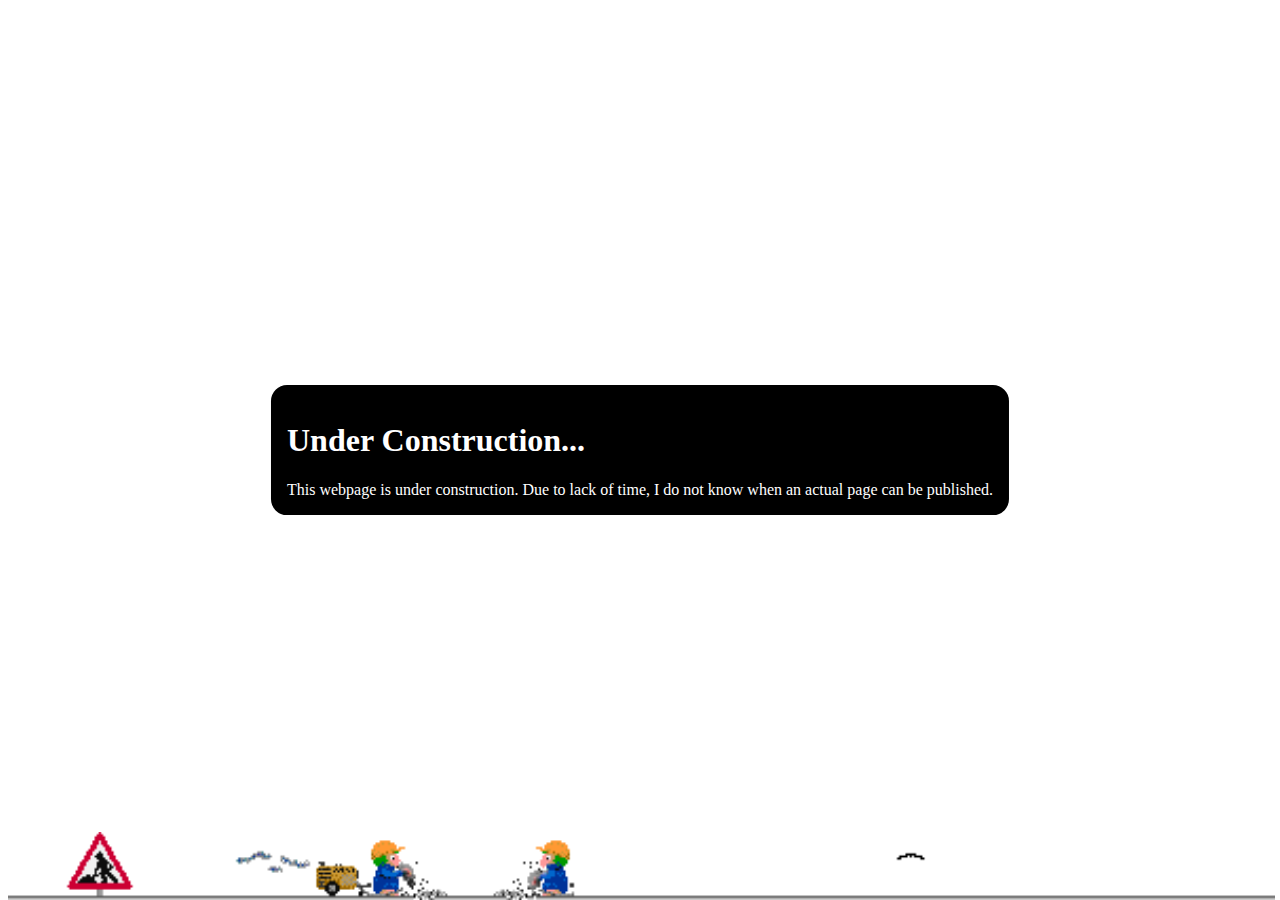
==== index.html @ d1db1228 "Update index.html" ====
<!DOCTYPE html>
<html>
  <head>
    <title>Under Construction ...</title>
    <style>
    div.center {
     background: black;
        color: white;
        border-radius: 1em;
        padding: 1em;
        position: absolute;
        top: 50%;
        left: 50%;
        margin-right: -50%;
        transform: translate(-50%, -50%);
    }
    div.ucImage {
  content:url(uc.gif)
}

 div.center {
        background: black;
        color: white;
        border-radius: 1em;
        padding: 1em;
        position: absolute;
        top: 50%;
        left: 50%;
        margin-right: -50%;
        transform: translate(-50%, -50%)
 }

div.nonSelectable {
  -webkit-touch-callout: none;
  -webkit-user-select: none;
  -khtml-user-select: none;
  -moz-user-select: none;
  -ms-user-select: none;
  -o-user-select: none;
  user-select: none;
}
.foot {
  position: absolute;
  bottom: 0;
  width: 99%;
}
  </style>
  </head>
  <body>
    <div class="nonSelectable center" onContextMenu="alert('DontStealMyText');return false;">
        <h1 class="center">Under Construction...</h1>
        <a>This webpage is under construction. Due to lack of time, I do not know when an actual page can be published.</a>
    </div>
    <div class="foot ucImage nonSelectable" onContextMenu="return false;">
      <!--<img src="uc.gif" alt="Under Construction" width="100%" onContextMenu="return false;">
      -->
    </div>
  </body>
</html>
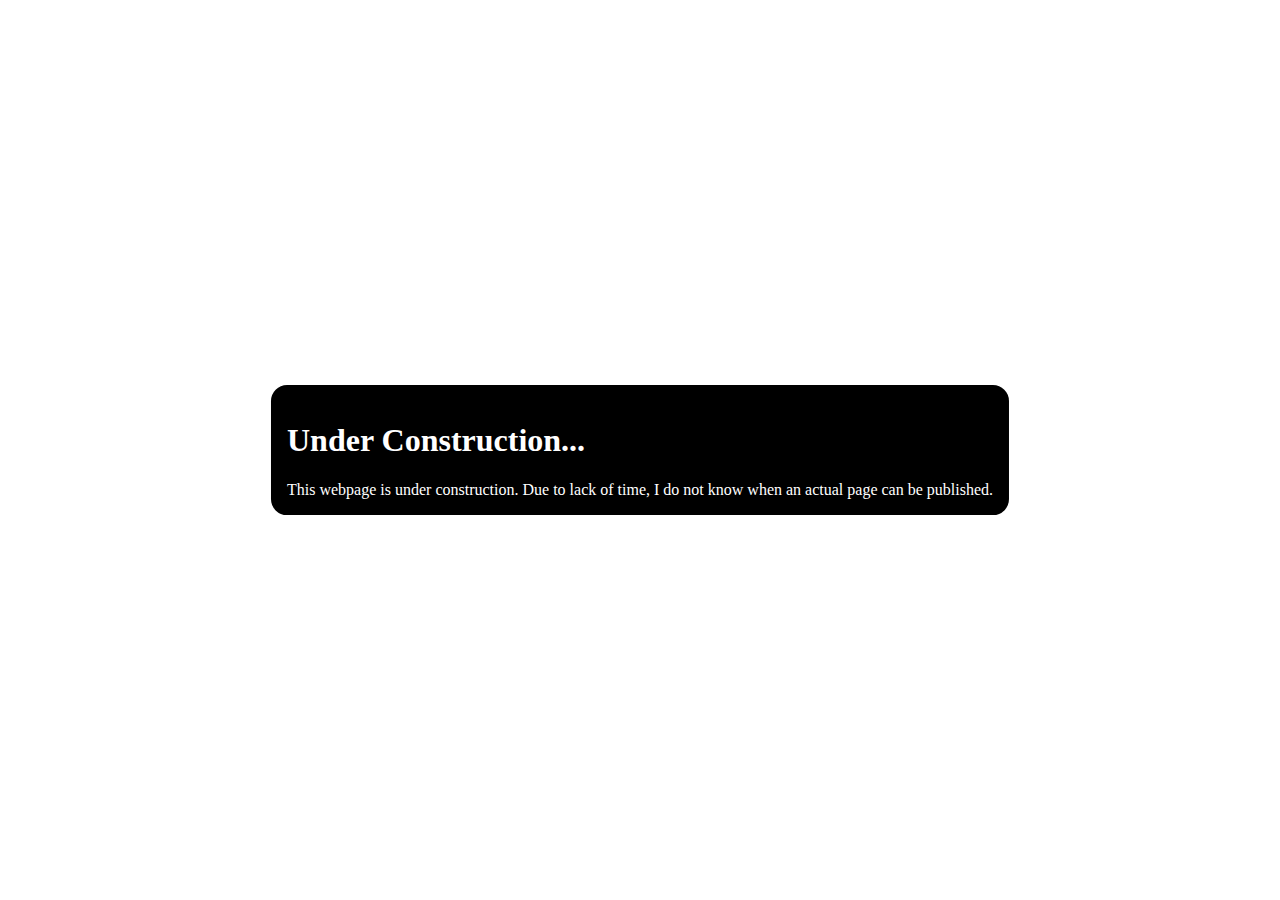
==== commit e3bb6235: "up" ====
--- a/index.html
+++ b/index.html
@@ -4,21 +4,6 @@
     <title>Under Construction ...</title>
     <style>
     div.center {
-     background: black;
-        color: white;
-        border-radius: 1em;
-        padding: 1em;
-        position: absolute;
-        top: 50%;
-        left: 50%;
-        margin-right: -50%;
-        transform: translate(-50%, -50%);
-    }
-    div.ucImage {
-  content:url(uc.gif)
-}
-
- div.center {
         background: black;
         color: white;
         border-radius: 1em;
@@ -27,23 +12,7 @@
         top: 50%;
         left: 50%;
         margin-right: -50%;
-        transform: translate(-50%, -50%)
- }
-
-div.nonSelectable {
-  -webkit-touch-callout: none;
-  -webkit-user-select: none;
-  -khtml-user-select: none;
-  -moz-user-select: none;
-  -ms-user-select: none;
-  -o-user-select: none;
-  user-select: none;
-}
-.foot {
-  position: absolute;
-  bottom: 0;
-  width: 99%;
-}
+        transform: translate(-50%, -50%) }
   </style>
   </head>
   <body>
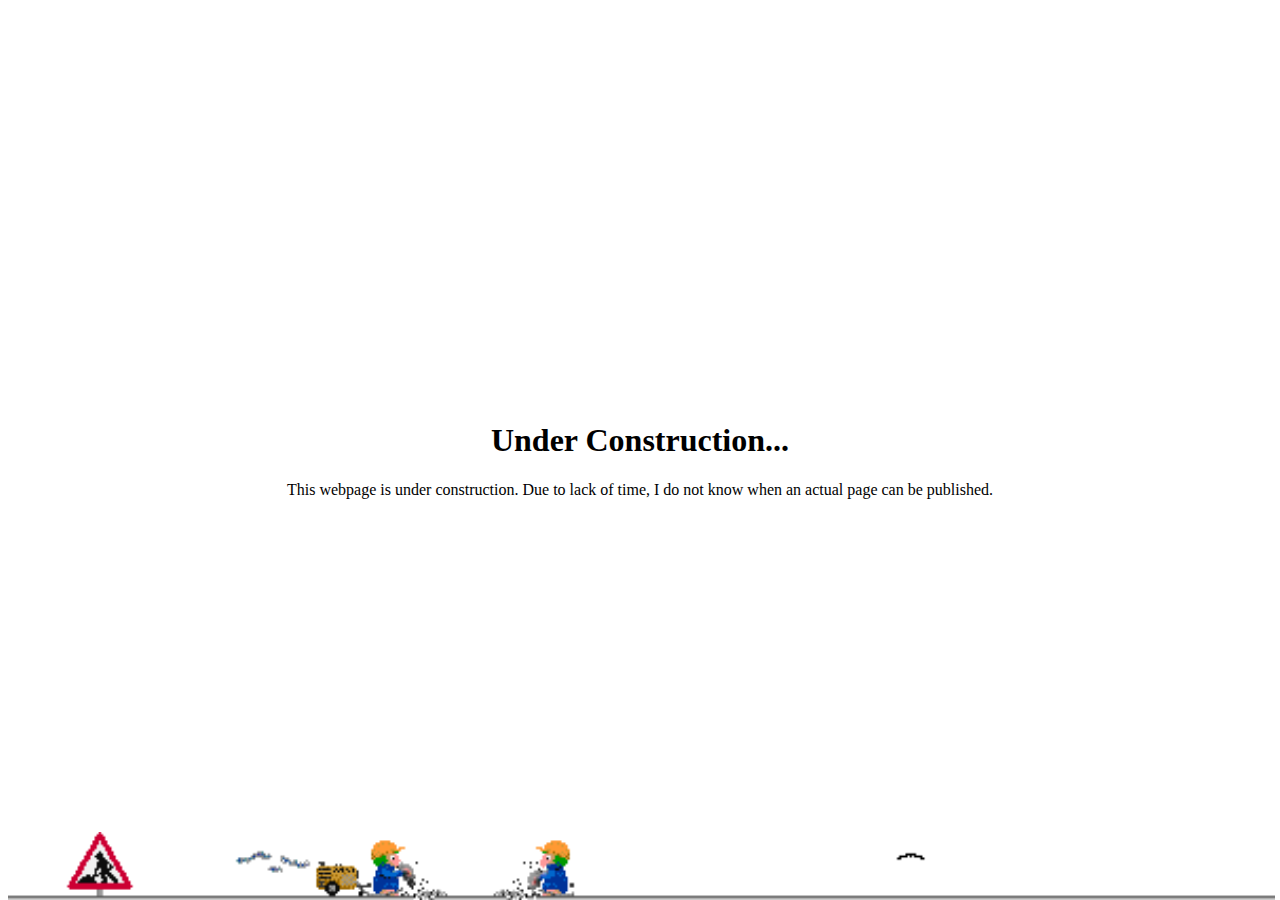
==== commit 7f06ff0d: "Update index.html" ====
--- a/index.html
+++ b/index.html
@@ -2,24 +2,15 @@
 <html>
   <head>
     <title>Under Construction ...</title>
-    <style>
-    div.center {
-        background: black;
-        color: white;
-        border-radius: 1em;
-        padding: 1em;
-        position: absolute;
-        top: 50%;
-        left: 50%;
-        margin-right: -50%;
-        transform: translate(-50%, -50%) }
-  </style>
+    <link rel="stylesheet" href="uc.css" type="text/css">
   </head>
   <body>
+    <center>
     <div class="nonSelectable center" onContextMenu="alert('DontStealMyText');return false;">
         <h1 class="center">Under Construction...</h1>
         <a>This webpage is under construction. Due to lack of time, I do not know when an actual page can be published.</a>
     </div>
+    </center>
     <div class="foot ucImage nonSelectable" onContextMenu="return false;">
       <!--<img src="uc.gif" alt="Under Construction" width="100%" onContextMenu="return false;">
       -->
--- a/uc.css
+++ b/uc.css
@@ -0,0 +1,26 @@
+div.ucImage {
+  content:url(uc.gif)
+}
+
+div.center {
+  position: absolute;
+    top: 50%;
+    left: 50%;
+    margin-right: -50%;
+    transform: translate(-50%, -50%)
+}
+
+div.nonSelectable {
+  -webkit-touch-callout: none;
+  -webkit-user-select: none;
+  -khtml-user-select: none;
+  -moz-user-select: none;
+  -ms-user-select: none;
+  -o-user-select: none;
+  user-select: none;
+}
+.foot {
+  position: absolute;
+  bottom: 0;
+  width: 99%;
+}
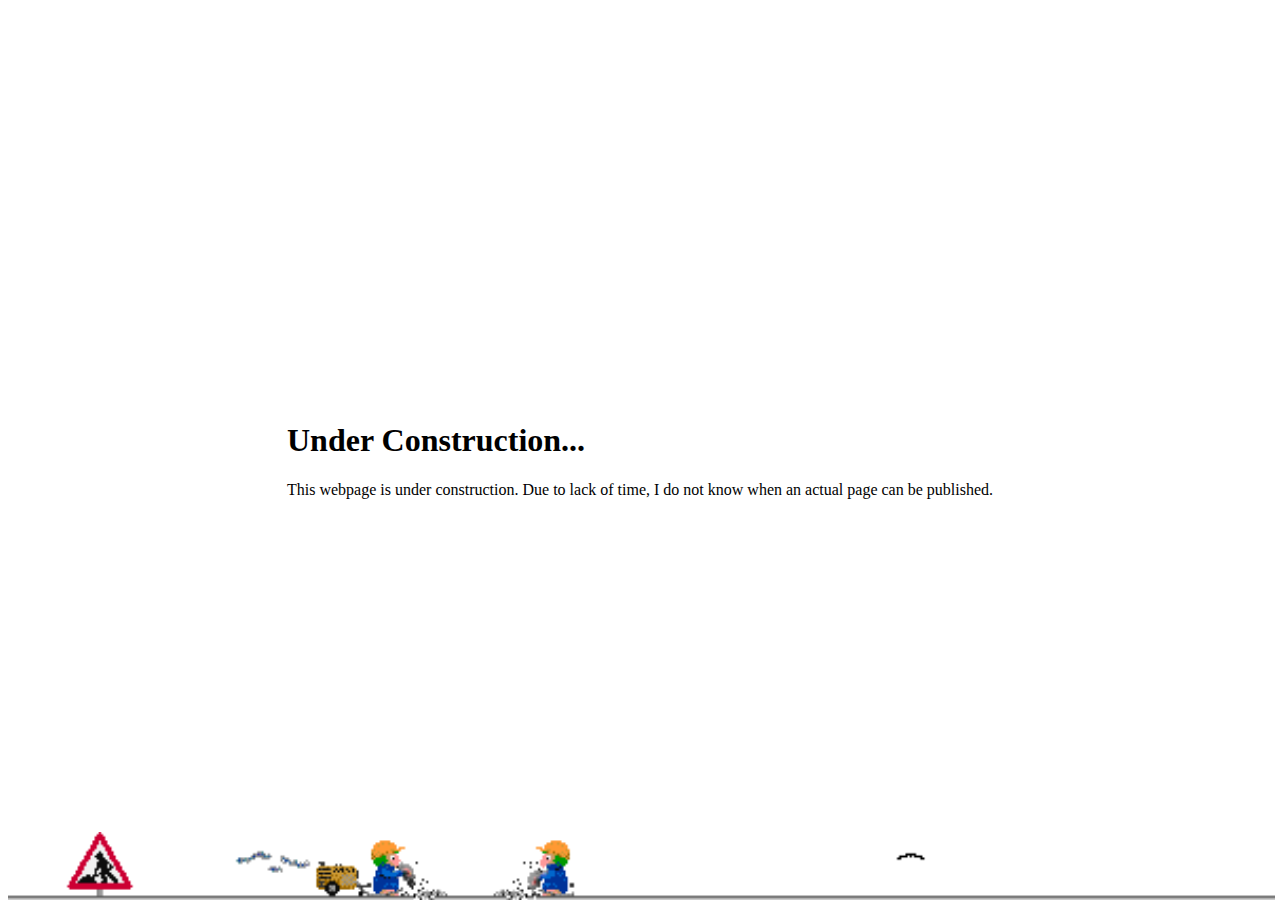
==== commit b3e53bf3: "Update index.html" ====
--- a/index.html
+++ b/index.html
@@ -5,12 +5,10 @@
     <link rel="stylesheet" href="uc.css" type="text/css">
   </head>
   <body>
-    <center>
     <div class="nonSelectable center" onContextMenu="alert('DontStealMyText');return false;">
         <h1 class="center">Under Construction...</h1>
         <a>This webpage is under construction. Due to lack of time, I do not know when an actual page can be published.</a>
     </div>
-    </center>
     <div class="foot ucImage nonSelectable" onContextMenu="return false;">
       <!--<img src="uc.gif" alt="Under Construction" width="100%" onContextMenu="return false;">
       -->
--- a/uc.css
+++ b/uc.css
@@ -4,10 +4,10 @@
 
 div.center {
   position: absolute;
-    top: 50%;
-    left: 50%;
-    margin-right: -50%;
-    transform: translate(-50%, -50%)
+  top: 50%;
+  left: 50%;
+  margin-right: -50%;
+  transform: translate(-50%, -50%)
 }
 
 div.nonSelectable {
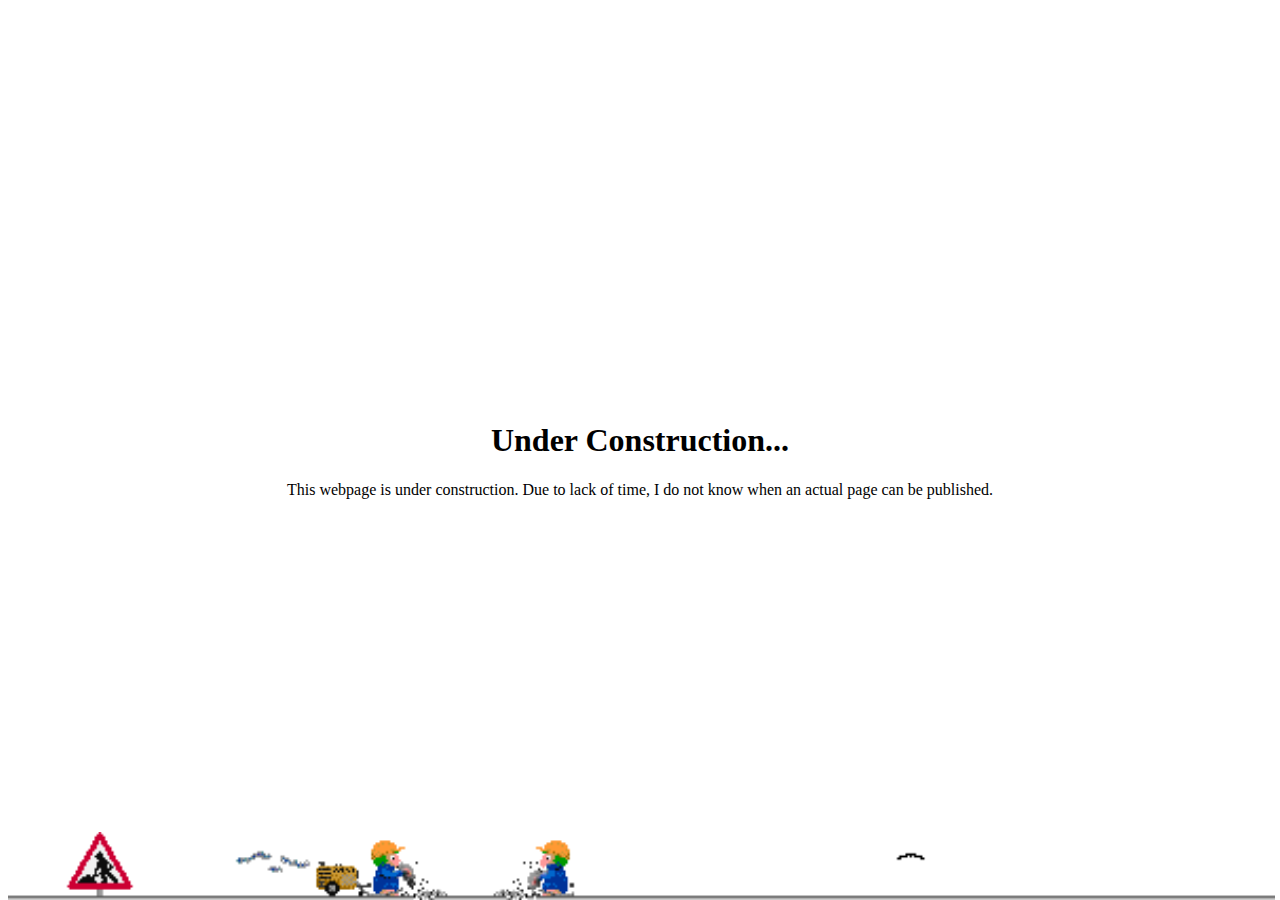
==== commit 24fd089f: "Update index.html" ====
--- a/index.html
+++ b/index.html
@@ -5,10 +5,12 @@
     <link rel="stylesheet" href="uc.css" type="text/css">
   </head>
   <body>
+    <center>
     <div class="nonSelectable center" onContextMenu="alert('DontStealMyText');return false;">
         <h1 class="center">Under Construction...</h1>
         <a>This webpage is under construction. Due to lack of time, I do not know when an actual page can be published.</a>
     </div>
+    </center>
     <div class="foot ucImage nonSelectable" onContextMenu="return false;">
       <!--<img src="uc.gif" alt="Under Construction" width="100%" onContextMenu="return false;">
       -->
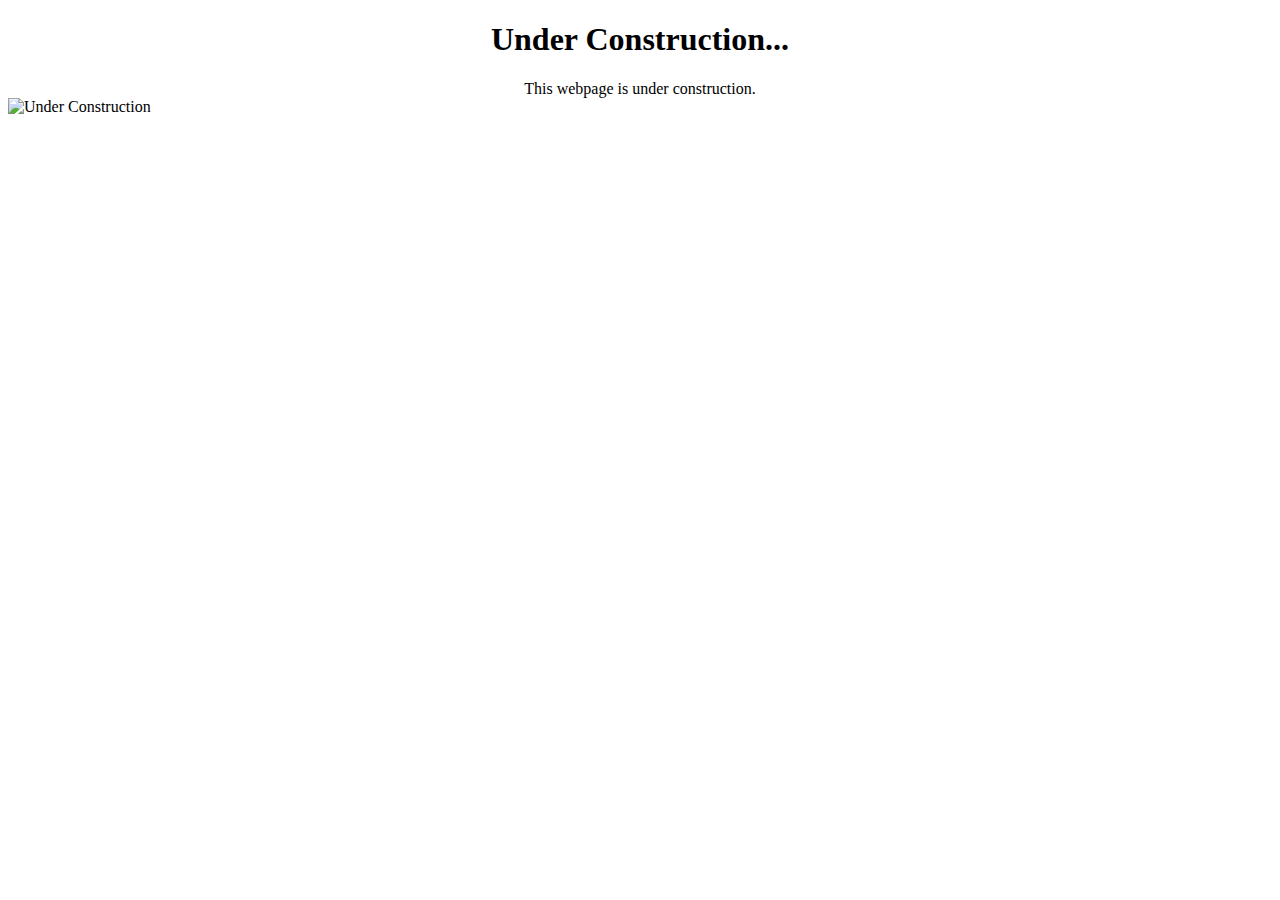
==== commit b65049a7: "remove border, full width image" ====
--- a/index.html
+++ b/index.html
@@ -2,18 +2,17 @@
 <html>
   <head>
     <title>Under Construction ...</title>
-    <link rel="stylesheet" href="uc.css" type="text/css">
+    <link rel="stylesheet" href="/uc/uc.css" type="text/css">
   </head>
   <body>
     <center>
     <div class="nonSelectable center" onContextMenu="alert('DontStealMyText');return false;">
-        <h1 class="center">Under Construction...</h1>
-        <a>This webpage is under construction. Due to lack of time, I do not know when an actual page can be published.</a>
+        <h1>Under Construction...</h1>
+        <a>This webpage is under construction.
     </div>
     </center>
     <div class="foot ucImage nonSelectable" onContextMenu="return false;">
-      <!--<img src="uc.gif" alt="Under Construction" width="100%" onContextMenu="return false;">
-      -->
+      <img src="/uc/uc.gif" alt="Under Construction" width="100%" onContextMenu="return false;">
     </div>
   </body>
 </html>
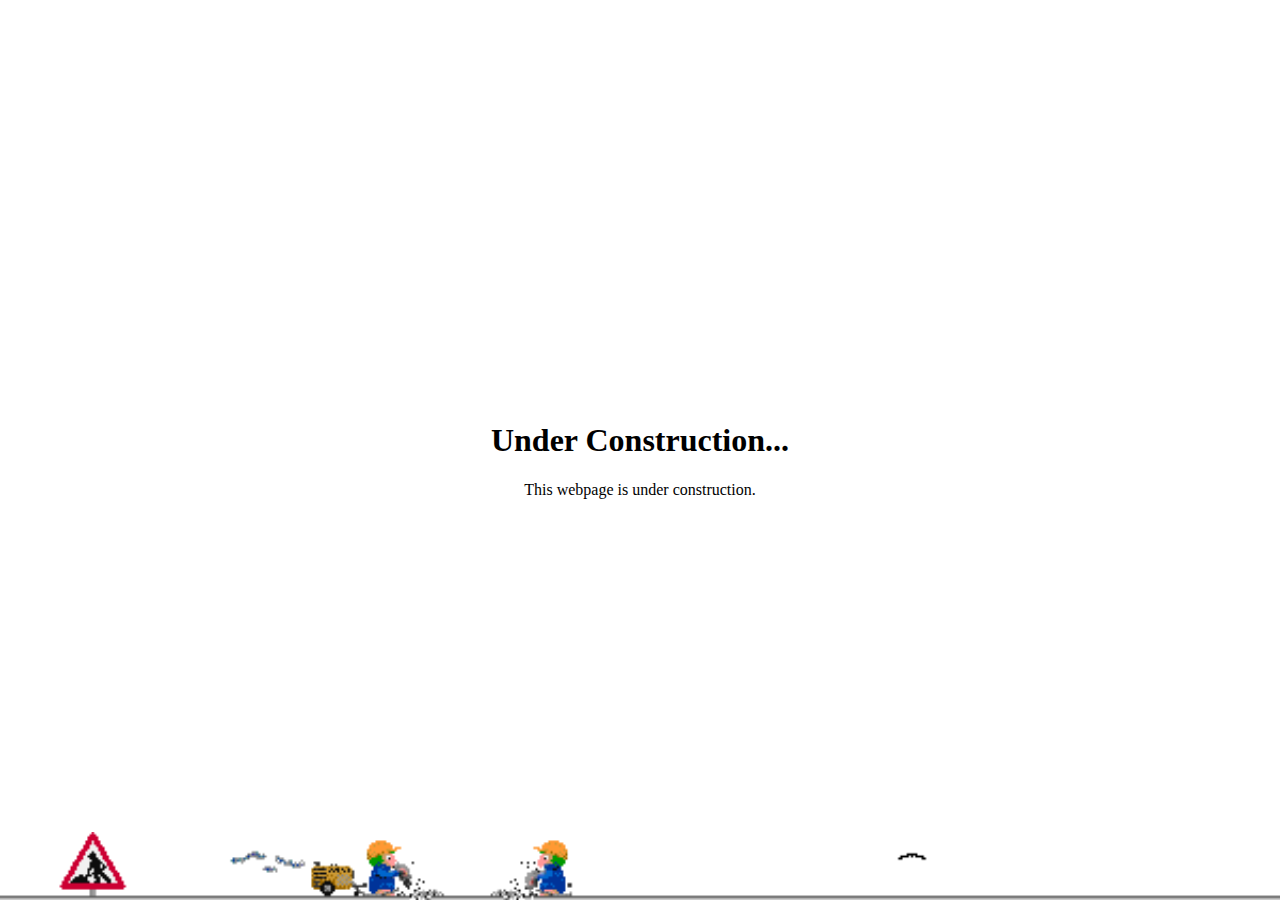
==== commit b7de4616: "uc -> relative path to stylesheet, FreshPorts nobug..." ====
--- a/index.html
+++ b/index.html
@@ -2,7 +2,7 @@
 <html>
   <head>
     <title>Under Construction ...</title>
-    <link rel="stylesheet" href="/uc/uc.css" type="text/css">
+    <link rel="stylesheet" href="uc/uc.css" type="text/css">
   </head>
   <body>
     <center>
--- a/uc/uc.css
+++ b/uc/uc.css
@@ -0,0 +1,32 @@
+body {
+  margin: 0;
+  padding: 0;
+}
+
+div.ucImage {
+  content:url(/uc/uc.gif);
+  width: 100%;
+}
+
+div.center {
+  position: absolute;
+  top: 50%;
+  left: 50%;
+  margin-right: -50%;
+  transform: translate(-50%, -50%)
+}
+
+div.nonSelectable {
+  -webkit-touch-callout: none;
+  -webkit-user-select: none;
+  -khtml-user-select: none;
+  -moz-user-select: none;
+  -ms-user-select: none;
+  -o-user-select: none;
+  user-select: none;
+}
+.foot {
+  position: absolute;
+  bottom: 0;
+}
+
